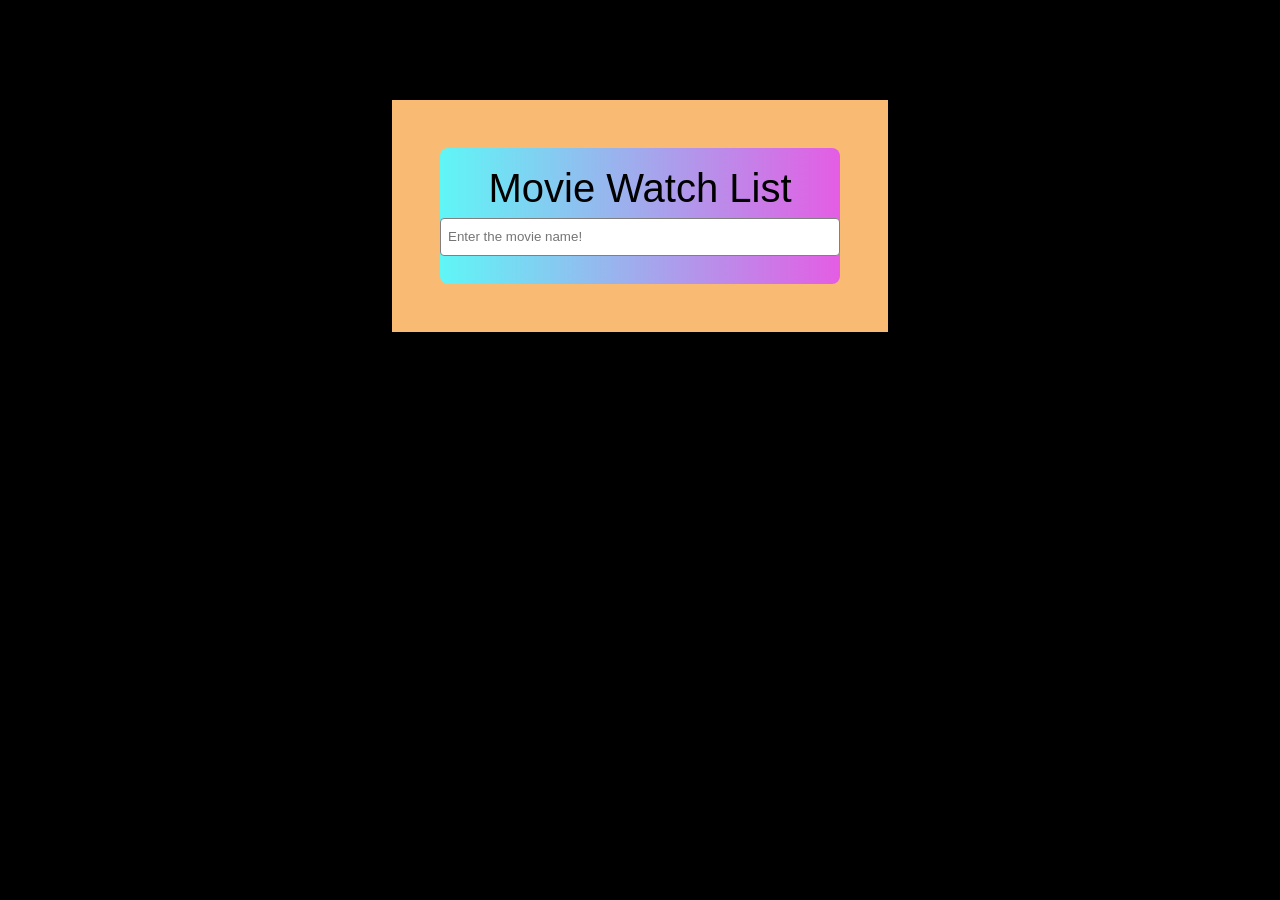
==== block-BRaaaa/code/index.html @ d8805dc5 "BRaaaa" ====
<!DOCTYPE html>
<html lang="en">

  <head>
    <meta charset="UTF-8" />
    <meta name="viewport" content="width=device-width, initial-scale=1.0" />
    <link rel="stylesheet" href="style.css" />
    <title>Movie Watch List</title>
  </head>

  <body>
    <body
    style="background-color: #000000; margin-top: 100px"
    class="flex justify-center">
    <main style="background-color: rgb(249, 187, 116); padding: 3rem">
      <form class="form-control">
        <legend style="text-align: center; font-weight: 500; font-size: 2.5rem">
          Movie Watch List
        </legend>
        <input type="text" name="movieInput" id="movieInput" placeholder="Enter the movie name!">
        <ul class="list"></ul>
      </form>
    </main>
    <script src="./script.js"></script>
  </body>

  </html>
---- block-BRaaaa/code/style.css ----
html {
  font-size: 16px;
}

body {
  font-family: "Roboto", sans-serif;
  font-size: 1.125rem;
  line-height: 1.5;
  background-color: #000000;
}

*,
*::before,
*::after {
  box-sizing: border-box;
}

.container {
  max-width: 1380px;
  width: 100%;
  margin: 0 auto;
  padding: 0 2rem;
}

.padding {
  padding: 5rem 0;
}

a {
  text-decoration: none;
}

/*Flex*/

.flex {
  display: flex;
}
.justify-center {
  justify-content: center;
}
.justify-start {
  justify-content: flex-start;
  margin: 1rem;
}

.align-center{
    align-items: center;
}

.flex-20 {
  flex: 0 1 20%;
}

.flex-25 {
  flex: 0 1 25%;
}

.flex-30 {
  flex: 0 1 30%;
}

.flex-32 {
  flex: 0 1 32%;
}

.flex-40 {
  flex: 0 1 40%;
}

.flex-47 {
  flex: 0 1 47%;
}

.flex-50 {
  flex: 0 1 50%;
}

.flex-60 {
  flex: 0 1 60%;
}

/*Buttons*/

.btn {
  display: inline-block;
  padding: 1rem 2rem;
  outline: none;
  border: none;
}

/*Images*/

.font-0 {
  font-size: 0;
}

.full-width {
  width: 100%;
  object-fit: cover;
}

/*Position*/

.rel {
  position: relative;
}

.abs {
  position: absolute;
}

.fix {
  position: fixed;
}

/*Headings*/

h1 {
  font-size: 2rem;
}

/* Form Control */
.form-control {
  background: linear-gradient(to right, rgb(95, 246, 246), rgb(228, 93, 228));
  border-radius: 0.5rem;
  padding: 0.6rem 0;
}

#movieInput {
  width: 25rem;
  height: 2.4rem;
  padding-left: 7px;
  border-radius: 0.25rem;
  border: 1px solid gray;
}
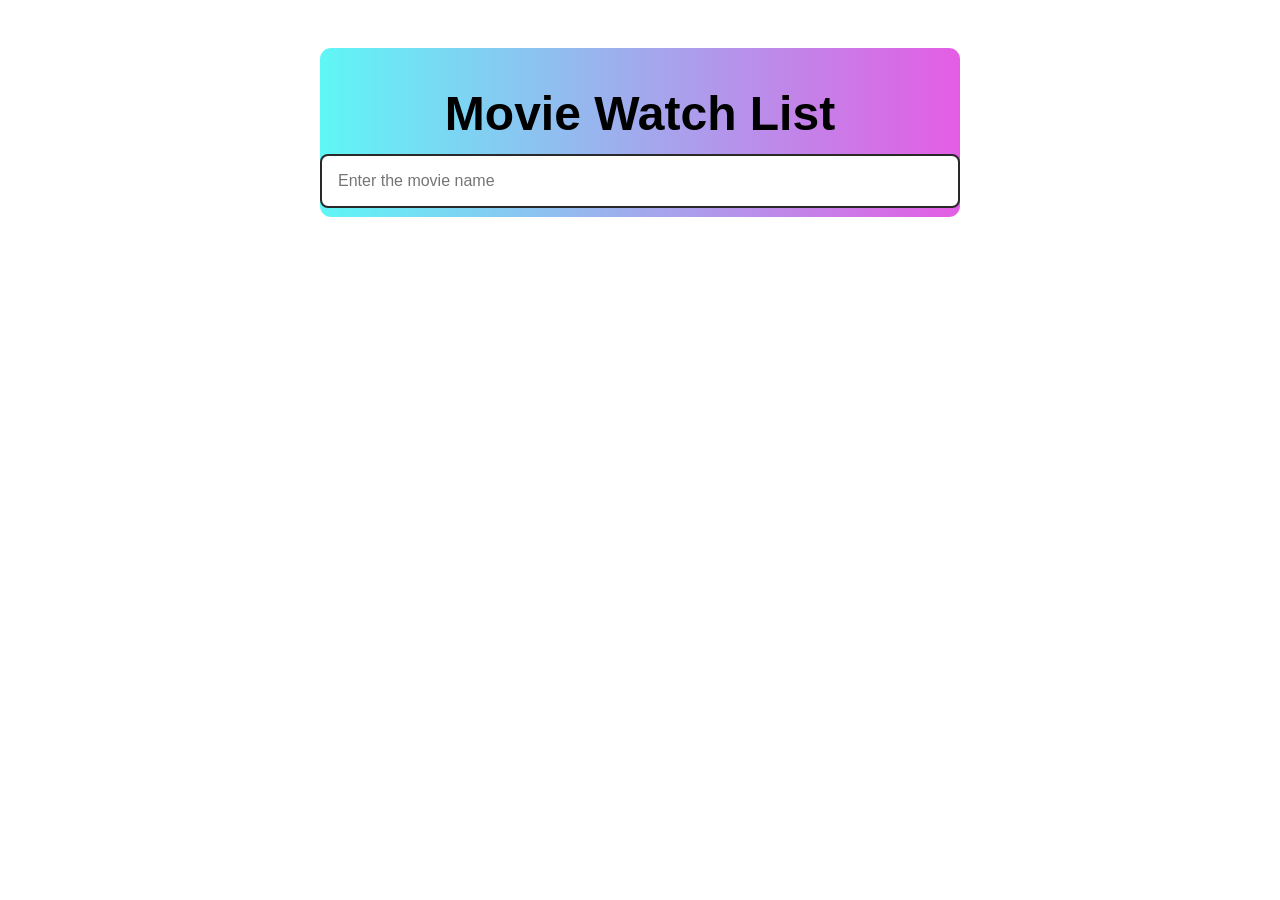
==== commit 810657f6: "BRaaaa" ====
--- a/block-BRaaaa/code/index.html
+++ b/block-BRaaaa/code/index.html
@@ -1,4 +1,4 @@
-<!DOCTYPE html>
+<!-- <!DOCTYPE html>
 <html lang="en">
 
   <head>
@@ -10,7 +10,7 @@
 
   <body>
     <body
-    style="background-color: #000000; margin-top: 100px"
+    style="background-color: #d62626; margin-top: 100px"
     class="flex justify-center">
     <main style="background-color: rgb(249, 187, 116); padding: 3rem">
       <form class="form-control">
@@ -23,5 +23,29 @@
     </main>
     <script src="./script.js"></script>
   </body>
+  </html> -->
 
-  </html>
+<!DOCTYPE html>
+<html lang="en">
+  <head>
+    <meta charset="UTF-8" />
+    <meta name="viewport" content="width=device-width, initial-scale=1.0" />
+    <title>Movie Watch List</title>
+    <link
+      href="https://fonts.googleapis.com/css2?family=Staatliches&display=swap"
+      rel="stylesheet"
+    />
+    <link rel="stylesheet" href="./style.css" />
+  </head>
+  <body>
+    <main class="container">
+      <form class="">
+        <h1>Movie Watch List</h1>
+        <input type="text"id="movieList" name="movie" placeholder="Enter the movie name"/>
+      </form>
+      <div class="display"></div>
+    </main>
+    <script src="./script.js"></script>
+  </body>
+</html>
+
--- a/block-BRaaaa/code/style.css
+++ b/block-BRaaaa/code/style.css
@@ -1,135 +1,168 @@
-html {
-  font-size: 16px;
+html,
+body,
+div,
+span,
+applet,
+object,
+iframe,
+h1,
+h2,
+h3,
+h4,
+h5,
+h6,
+p,
+blockquote,
+pre,
+a,
+abbr,
+acronym,
+address,
+big,
+cite,
+code,
+del,
+dfn,
+em,
+img,
+ins,
+kbd,
+q,
+s,
+samp,
+small,
+strike,
+strong,
+sub,
+sup,
+tt,
+var,
+b,
+u,
+i,
+center,
+dl,
+dt,
+dd,
+ol,
+ul,
+li,
+fieldset,
+form,
+label,
+legend,
+table,
+caption,
+tbody,
+tfoot,
+thead,
+tr,
+th,
+td,
+article,
+aside,
+canvas,
+details,
+embed,
+figure,
+figcaption,
+footer,
+header,
+hgroup,
+menu,
+nav,
+output,
+ruby,
+section,
+summary,
+time,
+mark,
+audio,
+video {
+  margin: 0;
+  padding: 0;
+  border: 0;
+  font-size: 100%;
+  font: inherit;
+  vertical-align: baseline;
 }
 
+/* HTML5 display-role reset for older browsers */
+article,
+aside,
+details,
+figcaption,
+figure,
+footer,
+header,
+hgroup,
+menu,
+nav,
+section {
+  display: block;
+}
 body {
-  font-family: "Roboto", sans-serif;
-  font-size: 1.125rem;
-  line-height: 1.5;
-  background-color: #000000;
+  line-height: 1;
+}
+ol,
+ul {
+  list-style: none;
+}
+blockquote,
+q {
+  quotes: none;
+}
+blockquote:before,
+blockquote:after,
+q:before,
+q:after {
+  content: '';
+  content: none;
+}
+table {
+  border-collapse: collapse;
+  border-spacing: 0;
+}
+/* custum css*/
+*,
+*::after,
+*::before {
+  box-sizing: border-box;
+}
+.container {
+  width: 50%;
+  margin: 0 auto;
+  margin-top: 3rem;
+  border-radius: 0.7rem;
+  padding: 0.6rem 0;
+  background: linear-gradient(to right, rgb(95, 246, 246), rgb(228, 93, 228));
+}
+h1 {
+  font-weight: 900;
+  font-family: 'Franklin Gothic Medium', 'Arial Narrow', Arial, sans-serif;
+  text-align: center;
+  font-size: 3rem;
+  padding-top: 2rem;
+}
+input[type='text'] {
+  padding: 1rem 1rem;
+  border: none;
+  border: 2px solid rgba(19, 18, 18, 0.9);
+  width: 100%;
+  /* text-align: center; */
+  margin: 0 auto;
+  font-size: 1rem;
+  border-radius: 0.5rem;
+  color: black;
+  background-color: white;
+  margin-top: 1rem;
+  /* margin-bottom: 1rem; */
+}
+.insideDisplay {
+  display: flex;
+  margin-top: 2rem;
 }
 
-*,
-*::before,
-*::after {
-  box-sizing: border-box;
+.checkbox:checked ~ .movieName {
+  text-decoration: line-through;
 }
-
-.container {
-  max-width: 1380px;
-  width: 100%;
-  margin: 0 auto;
-  padding: 0 2rem;
-}
-
-.padding {
-  padding: 5rem 0;
-}
-
-a {
-  text-decoration: none;
-}
-
-/*Flex*/
-
-.flex {
-  display: flex;
-}
-.justify-center {
-  justify-content: center;
-}
-.justify-start {
-  justify-content: flex-start;
-  margin: 1rem;
-}
-
-.align-center{
-    align-items: center;
-}
-
-.flex-20 {
-  flex: 0 1 20%;
-}
-
-.flex-25 {
-  flex: 0 1 25%;
-}
-
-.flex-30 {
-  flex: 0 1 30%;
-}
-
-.flex-32 {
-  flex: 0 1 32%;
-}
-
-.flex-40 {
-  flex: 0 1 40%;
-}
-
-.flex-47 {
-  flex: 0 1 47%;
-}
-
-.flex-50 {
-  flex: 0 1 50%;
-}
-
-.flex-60 {
-  flex: 0 1 60%;
-}
-
-/*Buttons*/
-
-.btn {
-  display: inline-block;
-  padding: 1rem 2rem;
-  outline: none;
-  border: none;
-}
-
-/*Images*/
-
-.font-0 {
-  font-size: 0;
-}
-
-.full-width {
-  width: 100%;
-  object-fit: cover;
-}
-
-/*Position*/
-
-.rel {
-  position: relative;
-}
-
-.abs {
-  position: absolute;
-}
-
-.fix {
-  position: fixed;
-}
-
-/*Headings*/
-
-h1 {
-  font-size: 2rem;
-}
-
-/* Form Control */
-.form-control {
-  background: linear-gradient(to right, rgb(95, 246, 246), rgb(228, 93, 228));
-  border-radius: 0.5rem;
-  padding: 0.6rem 0;
-}
-
-#movieInput {
-  width: 25rem;
-  height: 2.4rem;
-  padding-left: 7px;
-  border-radius: 0.25rem;
-  border: 1px solid gray;
-}
--- a/block-BRaaaa/code/style.css
+++ b/block-BRaaaa/code/style.css
@@ -1,135 +1,168 @@
-html {
-  font-size: 16px;
+html,
+body,
+div,
+span,
+applet,
+object,
+iframe,
+h1,
+h2,
+h3,
+h4,
+h5,
+h6,
+p,
+blockquote,
+pre,
+a,
+abbr,
+acronym,
+address,
+big,
+cite,
+code,
+del,
+dfn,
+em,
+img,
+ins,
+kbd,
+q,
+s,
+samp,
+small,
+strike,
+strong,
+sub,
+sup,
+tt,
+var,
+b,
+u,
+i,
+center,
+dl,
+dt,
+dd,
+ol,
+ul,
+li,
+fieldset,
+form,
+label,
+legend,
+table,
+caption,
+tbody,
+tfoot,
+thead,
+tr,
+th,
+td,
+article,
+aside,
+canvas,
+details,
+embed,
+figure,
+figcaption,
+footer,
+header,
+hgroup,
+menu,
+nav,
+output,
+ruby,
+section,
+summary,
+time,
+mark,
+audio,
+video {
+  margin: 0;
+  padding: 0;
+  border: 0;
+  font-size: 100%;
+  font: inherit;
+  vertical-align: baseline;
 }
 
+/* HTML5 display-role reset for older browsers */
+article,
+aside,
+details,
+figcaption,
+figure,
+footer,
+header,
+hgroup,
+menu,
+nav,
+section {
+  display: block;
+}
 body {
-  font-family: "Roboto", sans-serif;
-  font-size: 1.125rem;
-  line-height: 1.5;
-  background-color: #000000;
+  line-height: 1;
+}
+ol,
+ul {
+  list-style: none;
+}
+blockquote,
+q {
+  quotes: none;
+}
+blockquote:before,
+blockquote:after,
+q:before,
+q:after {
+  content: '';
+  content: none;
+}
+table {
+  border-collapse: collapse;
+  border-spacing: 0;
+}
+/* custum css*/
+*,
+*::after,
+*::before {
+  box-sizing: border-box;
+}
+.container {
+  width: 50%;
+  margin: 0 auto;
+  margin-top: 3rem;
+  border-radius: 0.7rem;
+  padding: 0.6rem 0;
+  background: linear-gradient(to right, rgb(95, 246, 246), rgb(228, 93, 228));
+}
+h1 {
+  font-weight: 900;
+  font-family: 'Franklin Gothic Medium', 'Arial Narrow', Arial, sans-serif;
+  text-align: center;
+  font-size: 3rem;
+  padding-top: 2rem;
+}
+input[type='text'] {
+  padding: 1rem 1rem;
+  border: none;
+  border: 2px solid rgba(19, 18, 18, 0.9);
+  width: 100%;
+  /* text-align: center; */
+  margin: 0 auto;
+  font-size: 1rem;
+  border-radius: 0.5rem;
+  color: black;
+  background-color: white;
+  margin-top: 1rem;
+  /* margin-bottom: 1rem; */
+}
+.insideDisplay {
+  display: flex;
+  margin-top: 2rem;
 }
 
-*,
-*::before,
-*::after {
-  box-sizing: border-box;
+.checkbox:checked ~ .movieName {
+  text-decoration: line-through;
 }
-
-.container {
-  max-width: 1380px;
-  width: 100%;
-  margin: 0 auto;
-  padding: 0 2rem;
-}
-
-.padding {
-  padding: 5rem 0;
-}
-
-a {
-  text-decoration: none;
-}
-
-/*Flex*/
-
-.flex {
-  display: flex;
-}
-.justify-center {
-  justify-content: center;
-}
-.justify-start {
-  justify-content: flex-start;
-  margin: 1rem;
-}
-
-.align-center{
-    align-items: center;
-}
-
-.flex-20 {
-  flex: 0 1 20%;
-}
-
-.flex-25 {
-  flex: 0 1 25%;
-}
-
-.flex-30 {
-  flex: 0 1 30%;
-}
-
-.flex-32 {
-  flex: 0 1 32%;
-}
-
-.flex-40 {
-  flex: 0 1 40%;
-}
-
-.flex-47 {
-  flex: 0 1 47%;
-}
-
-.flex-50 {
-  flex: 0 1 50%;
-}
-
-.flex-60 {
-  flex: 0 1 60%;
-}
-
-/*Buttons*/
-
-.btn {
-  display: inline-block;
-  padding: 1rem 2rem;
-  outline: none;
-  border: none;
-}
-
-/*Images*/
-
-.font-0 {
-  font-size: 0;
-}
-
-.full-width {
-  width: 100%;
-  object-fit: cover;
-}
-
-/*Position*/
-
-.rel {
-  position: relative;
-}
-
-.abs {
-  position: absolute;
-}
-
-.fix {
-  position: fixed;
-}
-
-/*Headings*/
-
-h1 {
-  font-size: 2rem;
-}
-
-/* Form Control */
-.form-control {
-  background: linear-gradient(to right, rgb(95, 246, 246), rgb(228, 93, 228));
-  border-radius: 0.5rem;
-  padding: 0.6rem 0;
-}
-
-#movieInput {
-  width: 25rem;
-  height: 2.4rem;
-  padding-left: 7px;
-  border-radius: 0.25rem;
-  border: 1px solid gray;
-}
